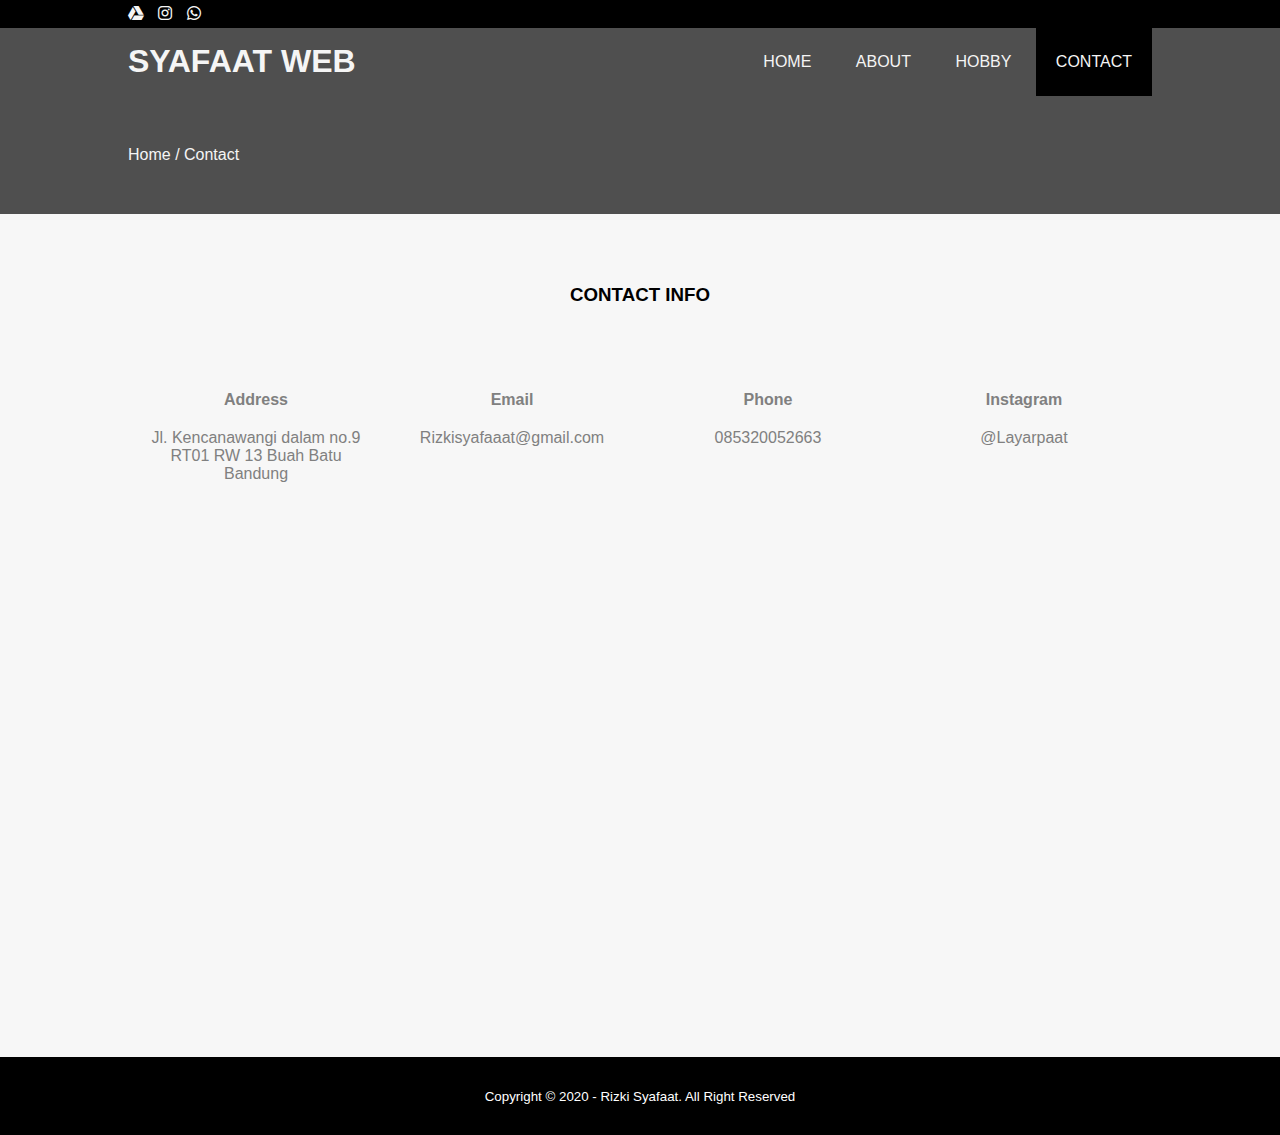
==== kontak.html @ 5ac2120d "init" ====
<!DOCTYPE html>
<html lang="en">
<head>
    <meta charset="UTF-8">
    <meta http-equiv="X-UA-Compatible" content="IE=edge">
    <meta name="viewport" content="width=device-width, initial-scale=1.0">
    <title>Syafaat</title>
    <link rel="stylesheet" href="css/style.css"> <!-- menghubungkan ke file css -->
    <link rel="stylesheet" href="https://cdnjs.cloudflare.com/ajax/libs/font-awesome/6.1.1/css/all.min.css"> <!-- link untuk logo ig dkk-->
    <script src="https://code.jquery.com/jquery-3.6.0.min.js" integrity="sha256-/xUj+3OJU5yExlq6GSYGSHk7tPXikynS7ogEvDej/m4=" crossorigin="anonymous"></script>

</head>
<body>

    <!-- Loader -->
    <div class="bg-loader">
        <div class="loader"></div>
    </div>
    
    <!-- header -->
    <div class="medsos">
        <div class="container">
            <ul>
                <li><a href="#"><i class="fa-brands fa-google-drive"></i></a></li>
                <li><a href="#"><i class="fa-brands fa-instagram"></i></a></li>
                <li><a href="#"><i class="fa-brands fa-whatsapp"></i></a></li>
            </ul>
        </div>
    </div>

    <header>
        <div class="container">
            <h1><a href="index.html">SYAFAAT WEB</a></h1>
            <ul>
                <li><a href="index.html">HOME</a></li>
                <li><a href="about.html">ABOUT</a></li>
                <li><a href="hobby.html">HOBBY</a></li>
                <li class="active"><a href="kontak.html">CONTACT</a></li>
            </ul>
        </div>
    </header>

     <!--label-->
     <section class="label">
        <div class="container">
            <p>Home / Contact</p>
        </div>
    </section>


    <!-- HOBBY -->
    <section class="hobby">
        <div class="container">
            <h3>CONTACT INFO</h3>
            <div class="box">
                <div class="col-4">
                    <h4>Address</h4>
                    <p>Jl. Kencanawangi dalam no.9 RT01 RW 13 Buah Batu Bandung</p>
                </div>
                <div class="col-4">
                    <h4>Email</h4>
                    <p>Rizkisyafaaat@gmail.com</p>
                </div>
                <div class="col-4">
                    <h4>Phone</h4>
                    <p>085320052663</p>
                </div>
                <div class="col-4">
                    <h4>Instagram</h4>
                    <p>@Layarpaat</p>
                </div>
            </div>
            <iframe src="https://www.google.com/maps/embed?pb=!1m18!1m12!1m3!1d3960.4111187491685!2d107.64902762329606!3d-6.960733878886489!2m3!1f0!2f0!3f0!3m2!1i1024!2i768!4f13.1!3m3!1m2!1s0x2e68e8310f9eb7e3%3A0xa6269224c297bb12!2sJl.%20Kencanawangi%20Dalem%20No.9%2C%20Cijaura%2C%20Kec.%20Buahbatu%2C%20Kota%20Bandung%2C%20Jawa%20Barat%2040287!5e0!3m2!1sid!2sid!4v1657387045455!5m2!1sid!2sid" 
            width="100%" height="450" style="border:0;" allowfullscreen="" loading="lazy" referrerpolicy="no-referrer-when-downgrade"></iframe>
        </div>
    </section>

    <!-- FOOTER -->
    <section class="footer">
        <div class="container">
            <small>Copyright &copy; 2020 - Rizki Syafaat. All Right Reserved</small>   
        </div>
    </section>

    <script type="text/javascript">
        $(document).ready(function(){
            $(".bg-loader").hide();
        })
    </script>

</body>
</html>
---- css/style.css ----
*{
    padding: 0;
    margin: 0;
    font-family: Verdana, Geneva, Tahoma, sans-serif;
}

a{
    color: inherit;
    text-decoration: none;
}

.medsos{
    padding: 5px 0;
    background-color: black;
}

.medsos ul li {
    display: inline-block;
    color: whitesmoke;
    margin-right: 10px;
}

.container{
    width: 80%;
    margin: 0 auto;
}

.container:after {
    content: '';
    display: block;
    clear: both;
}

header{
    background-color: rgba(79, 79, 79);
}

header h1{ 
    float: left;
    padding: 15px 0;
    color: whitesmoke;
}

header ul{
    float: right;
}

header ul li{
    display: inline-block;
    color: whitesmoke;
}

header ul li a {
    padding:25px 20px;
    display: inline-block;
}

header ul li a:hover {
    background-color: black;
}

.active {
    background-color: black;
}

.banner{
    height: 50vh;
    background-image: url('../img/banner.jpg');
    background-size: cover;
    position: relative;
    display: flex;
    justify-content: center;
    align-items: center;
}

.banner:after{
    content: '';
    display: block;
    position: absolute;
    top: 0;
    left: 0;
    right: 0;
    bottom: 0;
    background-color: rgba(242, 242, 242, 0.15);
}

.banner h2{
    color: cornsilk;
    z-index: 1;
    background-color: rgba(1, 1, 1 , 0.3);
    padding: 20px 25px;
    border: 3px solid black;
}

section{
    padding: 50px 0;
}

section h3 {
    text-align: center;
    padding: 20px 0;
    margin-bottom: 25px;
}

.about{
    padding-bottom: 100px;
}

.about p{
    color: #666;
    word-spacing: 2px;
    line-height: 25px;
    text-align: justify;
}

.hobby {
    background-color: rgba(247, 247, 247 );
    padding-bottom: 100px;
}

.box {
    color: grey;

}

.box::after{
    content: '';
    display: block;
    clear: both;
}

.box .col-4 {
    width: 25%;
    padding: 20px;
    box-sizing: border-box;
    text-align: center;
    float: left;
}

.icon {
    width: 70px;
    height: 70px;
    border: 1px solid;
    border-radius: 50%;
    text-align: center;
    line-height: 70px;
    font-size: 30px;
    margin: 0 auto;
}

.box .col-4 h4{
    margin: 20px 0;
}

.footer{
    padding: 30px 0;
    background-color: black;
    color: white;
    text-align: center;
}

.bg-loader{
    background-color: #eee;
    position: fixed;
    top: 0;
    left: 0;
    right: 0;
    bottom: 0;
    z-index: 9999;
    display: flex;
    justify-content: center;
    align-items: center;
}

.bg-loader .loader{
    width: 100px;
    height: 100px;
    border: 3px solid white;
    border-radius: 50%;
    border-top-color: black;
    border-right-color: black;
    border-bottom-color: black;
    animation: muterloading 0.8s linear infinite;
}

@keyframes muterloading{
    100%{
        transform: rotate(360deg);
    }
}

.label{
    background-color:rgba(79, 79, 79) ;
    color: whitesmoke;
}

@media screen and (max-width: 768px){
    .container{
        width: 90%;
    }
    header h1{
        text-align: center;
        float: none;
    }
    .box .col-4{
        width: 100%;
        float: none;
        margin-bottom: 20px;
    }
}
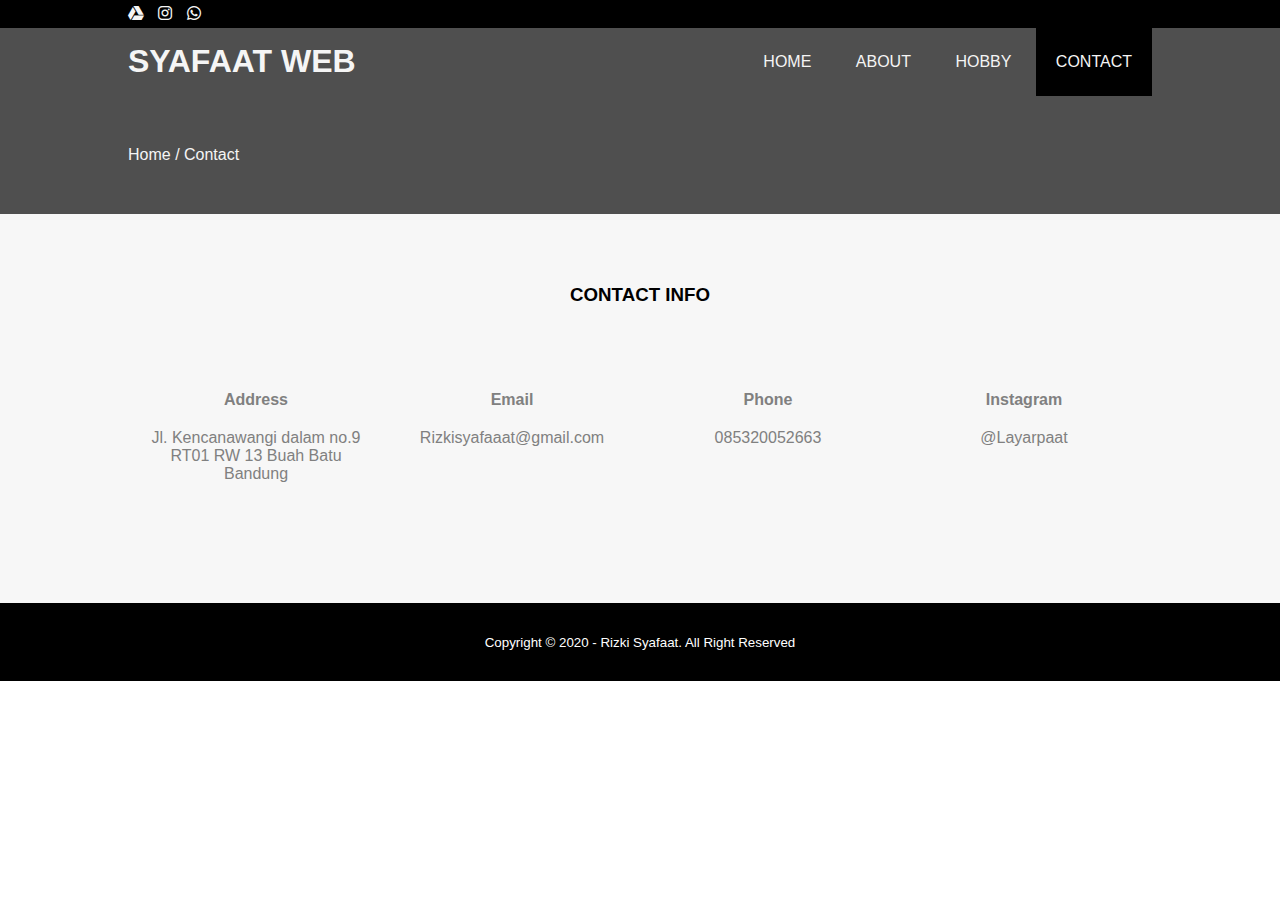
==== commit 2c34f7e6: "Update kontak.html" ====
--- a/kontak.html
+++ b/kontak.html
@@ -70,8 +70,8 @@
                     <p>@Layarpaat</p>
                 </div>
             </div>
-            <iframe src="https://www.google.com/maps/embed?pb=!1m18!1m12!1m3!1d3960.4111187491685!2d107.64902762329606!3d-6.960733878886489!2m3!1f0!2f0!3f0!3m2!1i1024!2i768!4f13.1!3m3!1m2!1s0x2e68e8310f9eb7e3%3A0xa6269224c297bb12!2sJl.%20Kencanawangi%20Dalem%20No.9%2C%20Cijaura%2C%20Kec.%20Buahbatu%2C%20Kota%20Bandung%2C%20Jawa%20Barat%2040287!5e0!3m2!1sid!2sid!4v1657387045455!5m2!1sid!2sid" 
-            width="100%" height="450" style="border:0;" allowfullscreen="" loading="lazy" referrerpolicy="no-referrer-when-downgrade"></iframe>
+<!--             <iframe src="https://www.google.com/maps/embed?pb=!1m18!1m12!1m3!1d3960.4111187491685!2d107.64902762329606!3d-6.960733878886489!2m3!1f0!2f0!3f0!3m2!1i1024!2i768!4f13.1!3m3!1m2!1s0x2e68e8310f9eb7e3%3A0xa6269224c297bb12!2sJl.%20Kencanawangi%20Dalem%20No.9%2C%20Cijaura%2C%20Kec.%20Buahbatu%2C%20Kota%20Bandung%2C%20Jawa%20Barat%2040287!5e0!3m2!1sid!2sid!4v1657387045455!5m2!1sid!2sid" 
+            width="100%" height="450" style="border:0;" allowfullscreen="" loading="lazy" referrerpolicy="no-referrer-when-downgrade"></iframe> -->
         </div>
     </section>
 
@@ -89,4 +89,4 @@
     </script>
 
 </body>
-</html>+</html>
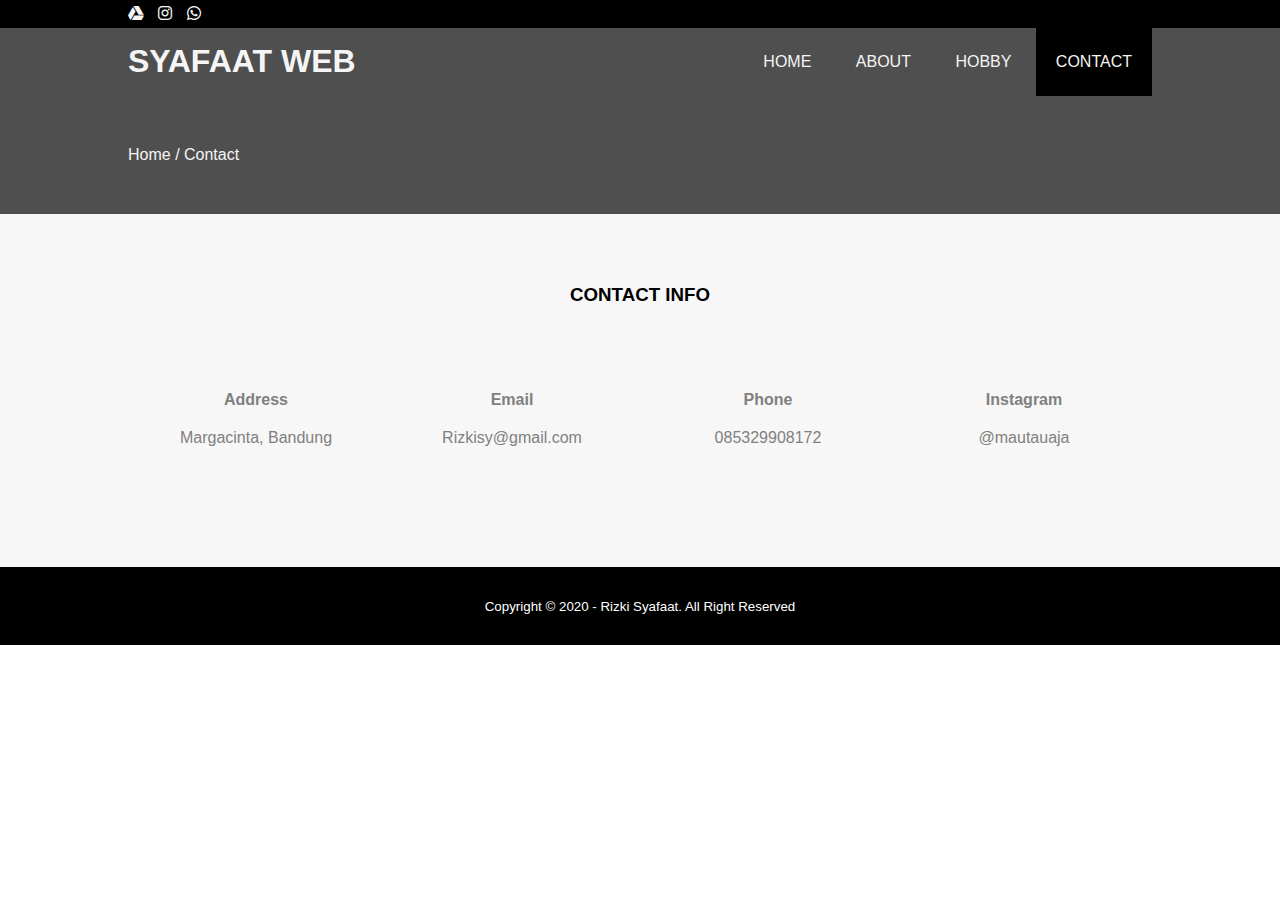
==== commit 6583dbc2: "Update kontak.html" ====
--- a/kontak.html
+++ b/kontak.html
@@ -55,19 +55,19 @@
             <div class="box">
                 <div class="col-4">
                     <h4>Address</h4>
-                    <p>Jl. Kencanawangi dalam no.9 RT01 RW 13 Buah Batu Bandung</p>
+                    <p>Margacinta, Bandung</p>
                 </div>
                 <div class="col-4">
                     <h4>Email</h4>
-                    <p>Rizkisyafaaat@gmail.com</p>
+                    <p>Rizkisy@gmail.com</p>
                 </div>
                 <div class="col-4">
                     <h4>Phone</h4>
-                    <p>085320052663</p>
+                    <p>085329908172</p>
                 </div>
                 <div class="col-4">
                     <h4>Instagram</h4>
-                    <p>@Layarpaat</p>
+                    <p>@mautauaja</p>
                 </div>
             </div>
 <!--             <iframe src="https://www.google.com/maps/embed?pb=!1m18!1m12!1m3!1d3960.4111187491685!2d107.64902762329606!3d-6.960733878886489!2m3!1f0!2f0!3f0!3m2!1i1024!2i768!4f13.1!3m3!1m2!1s0x2e68e8310f9eb7e3%3A0xa6269224c297bb12!2sJl.%20Kencanawangi%20Dalem%20No.9%2C%20Cijaura%2C%20Kec.%20Buahbatu%2C%20Kota%20Bandung%2C%20Jawa%20Barat%2040287!5e0!3m2!1sid!2sid!4v1657387045455!5m2!1sid!2sid" 
